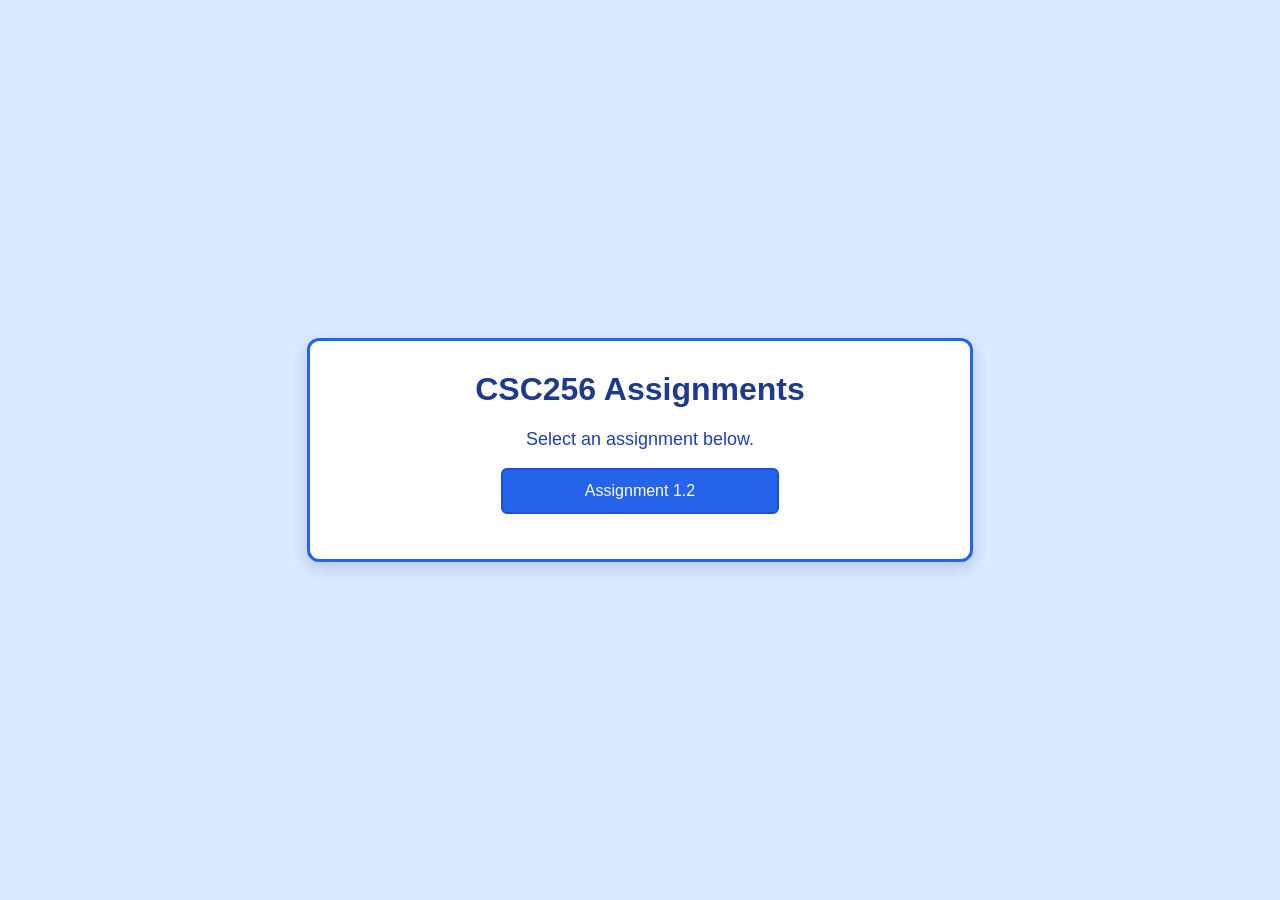
==== index.html @ c7e02e3a "Update index.html" ====
<!DOCTYPE html>
<html lang="en">
<head>
    <meta charset="UTF-8">
    <meta name="viewport" content="width=device-width, initial-scale=1.0">

    <title>CSC256 Assignments</title>

    <style>
        body {
            font-family: Arial, sans-serif;
            background-color: #dbeafe;
            margin: 0;
            min-height: 100vh;

            display: flex;
            justify-content: center;
            align-items: center;
        }

        main {
            width: 90%;
            max-width: 600px;
            padding: 30px;

            background-color: white;
            border: 3px solid #2563eb;
            border-radius: 12px;

            text-align: center;
            box-shadow: 0 6px 16px rgba(30, 64, 175, 0.2);
        }

        h1 {
            color: #1e3a8a;
            margin-top: 0;
        }

        p {
            color: #1e40af;
            font-size: 18px;
        }

        .assignment-button {
            display: block;
            width: 250px;
            margin: 15px auto;
            padding: 12px;

            background-color: #2563eb;
            color: white;

            text-decoration: none;
            border: 2px solid #1d4ed8;
            border-radius: 6px;
        }

        .assignment-button:hover {
            background-color: #1d4ed8;
        }
    </style>
</head>

<body>
    <main>
        <h1>CSC256 Assignments</h1>

        <p>Select an assignment below.</p>

        <a class="assignment-button" href="1.2/">
            Assignment 1.2
        </a>
    </main>
</body>
</html>
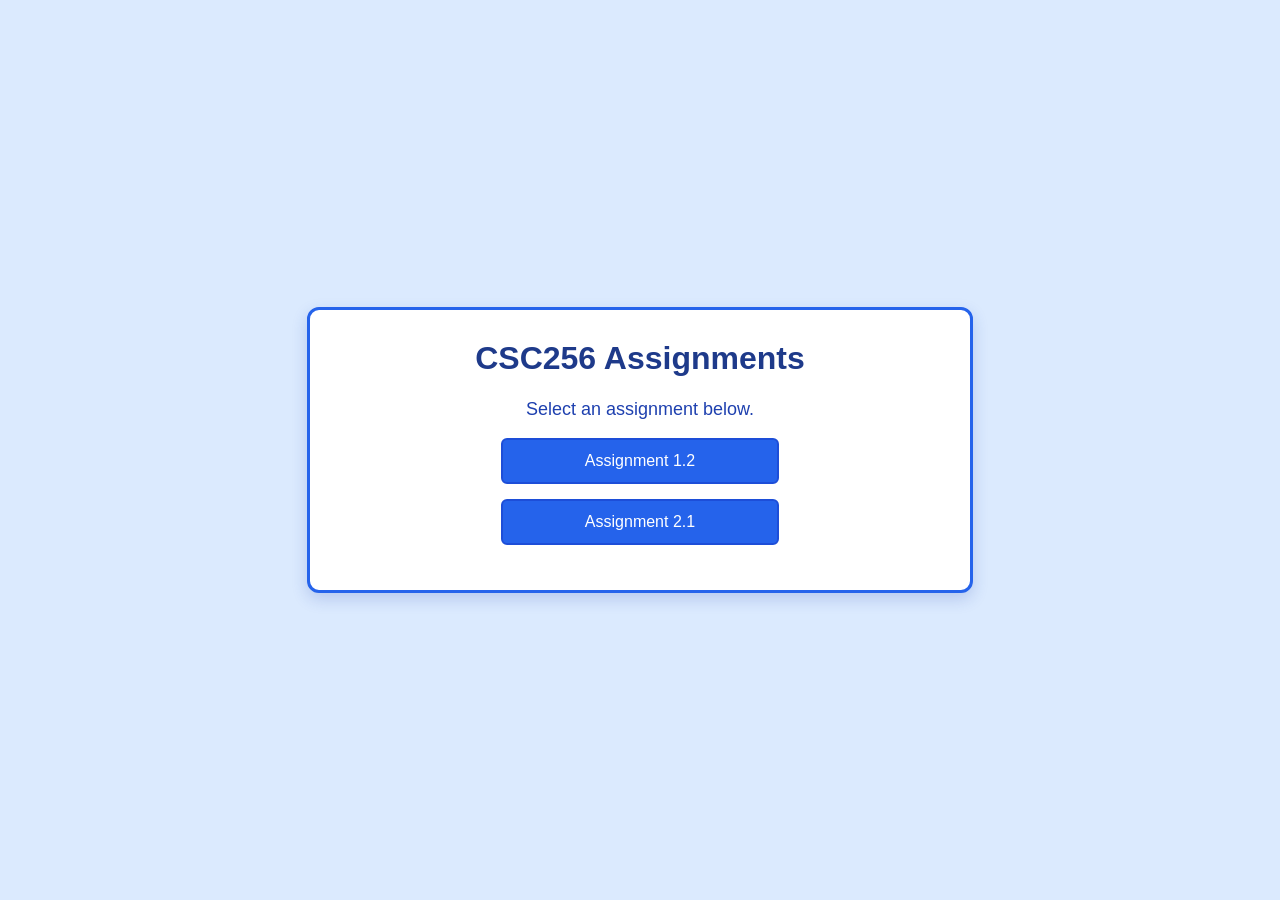
==== commit b50463ac: "Add link for Assignment 2.1 in index.html" ====
--- a/index.html
+++ b/index.html
@@ -70,6 +70,9 @@
         <a class="assignment-button" href="1.2/">
             Assignment 1.2
         </a>
+        <a class="assignment-button" href="2.1/">
+            Assignment 2.1
+        </a>
     </main>
 </body>
 </html>
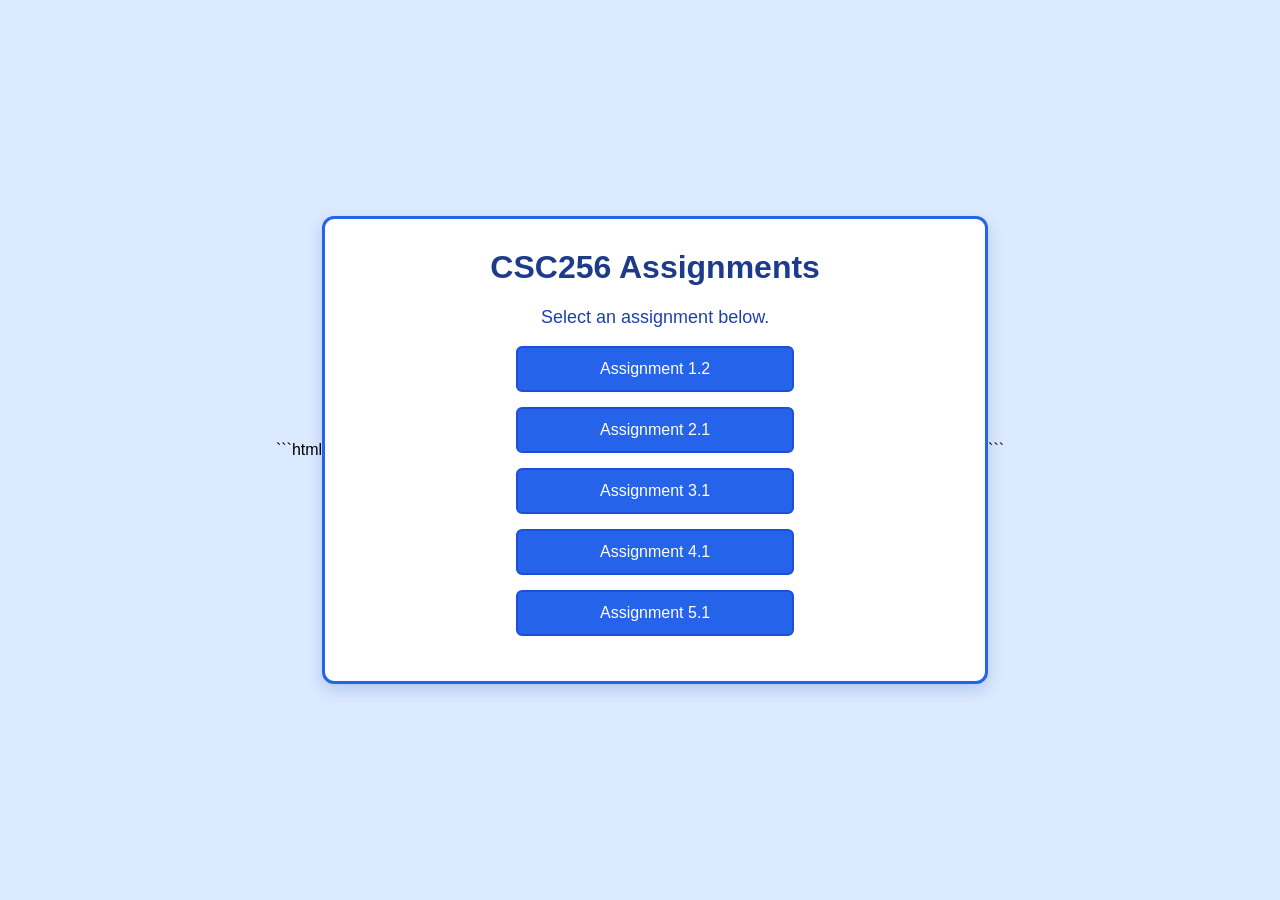
==== commit 017702d1: "Update index.html" ====
--- a/index.html
+++ b/index.html
@@ -1,3 +1,4 @@
+```html
 <!DOCTYPE html>
 <html lang="en">
 <head>
@@ -70,9 +71,23 @@
         <a class="assignment-button" href="1.2/">
             Assignment 1.2
         </a>
+
         <a class="assignment-button" href="2.1/">
             Assignment 2.1
+        </a>
+
+        <a class="assignment-button" href="3.1/">
+            Assignment 3.1
+        </a>
+
+        <a class="assignment-button" href="4.1/">
+            Assignment 4.1
+        </a>
+
+        <a class="assignment-button" href="5.1/">
+            Assignment 5.1
         </a>
     </main>
 </body>
 </html>
+```
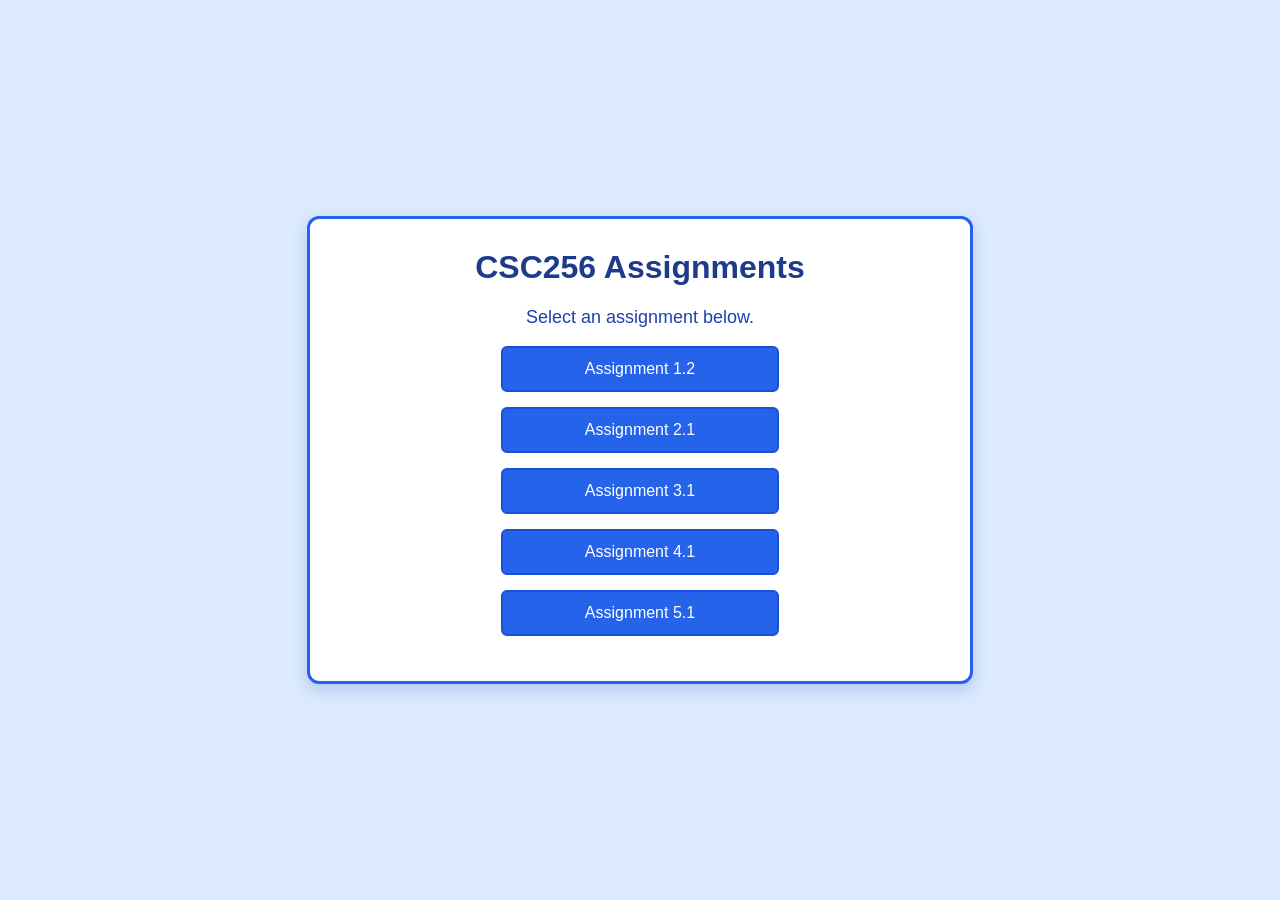
==== commit 25bb4683: "Remove markdown code block from index.html" ====
--- a/index.html
+++ b/index.html
@@ -1,4 +1,3 @@
-```html
 <!DOCTYPE html>
 <html lang="en">
 <head>
@@ -90,4 +89,3 @@
     </main>
 </body>
 </html>
-```
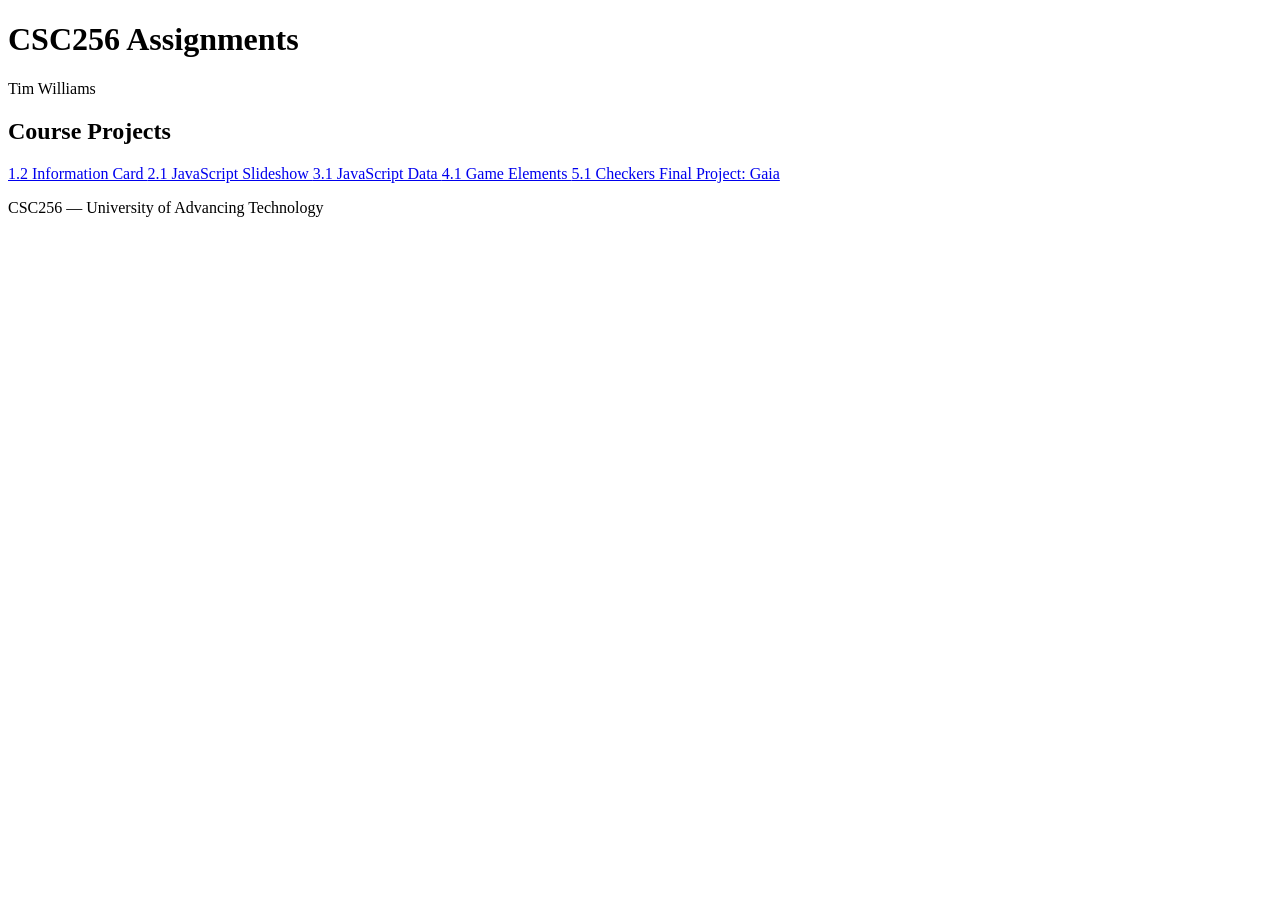
==== commit a848c187: "Update index.html" ====
--- a/index.html
+++ b/index.html
@@ -6,86 +6,47 @@
 
     <title>CSC256 Assignments</title>
 
-    <style>
-        body {
-            font-family: Arial, sans-serif;
-            background-color: #dbeafe;
-            margin: 0;
-            min-height: 100vh;
-
-            display: flex;
-            justify-content: center;
-            align-items: center;
-        }
-
-        main {
-            width: 90%;
-            max-width: 600px;
-            padding: 30px;
-
-            background-color: white;
-            border: 3px solid #2563eb;
-            border-radius: 12px;
-
-            text-align: center;
-            box-shadow: 0 6px 16px rgba(30, 64, 175, 0.2);
-        }
-
-        h1 {
-            color: #1e3a8a;
-            margin-top: 0;
-        }
-
-        p {
-            color: #1e40af;
-            font-size: 18px;
-        }
-
-        .assignment-button {
-            display: block;
-            width: 250px;
-            margin: 15px auto;
-            padding: 12px;
-
-            background-color: #2563eb;
-            color: white;
-
-            text-decoration: none;
-            border: 2px solid #1d4ed8;
-            border-radius: 6px;
-        }
-
-        .assignment-button:hover {
-            background-color: #1d4ed8;
-        }
-    </style>
+    <link rel="stylesheet" href="style.css">
 </head>
 
 <body>
+    <header>
+        <h1>CSC256 Assignments</h1>
+        <p>Tim Williams</p>
+    </header>
+
     <main>
-        <h1>CSC256 Assignments</h1>
+        <h2>Course Projects</h2>
 
-        <p>Select an assignment below.</p>
+        <section class="assignment-list">
+            <a class="assignment-button" href="1.2/">
+                1.2 Information Card
+            </a>
 
-        <a class="assignment-button" href="1.2/">
-            Assignment 1.2
-        </a>
+            <a class="assignment-button" href="2.1/">
+                2.1 JavaScript Slideshow
+            </a>
 
-        <a class="assignment-button" href="2.1/">
-            Assignment 2.1
-        </a>
+            <a class="assignment-button" href="3.1/">
+                3.1 JavaScript Data
+            </a>
 
-        <a class="assignment-button" href="3.1/">
-            Assignment 3.1
-        </a>
+            <a class="assignment-button" href="4.1/">
+                4.1 Game Elements
+            </a>
 
-        <a class="assignment-button" href="4.1/">
-            Assignment 4.1
-        </a>
+            <a class="assignment-button" href="5.1/">
+                5.1 Checkers
+            </a>
 
-        <a class="assignment-button" href="5.1/">
-            Assignment 5.1
-        </a>
+            <a class="assignment-button final-button" href="Final/">
+                Final Project: Gaia
+            </a>
+        </section>
     </main>
+
+    <footer>
+        <p>CSC256 — University of Advancing Technology</p>
+    </footer>
 </body>
 </html>
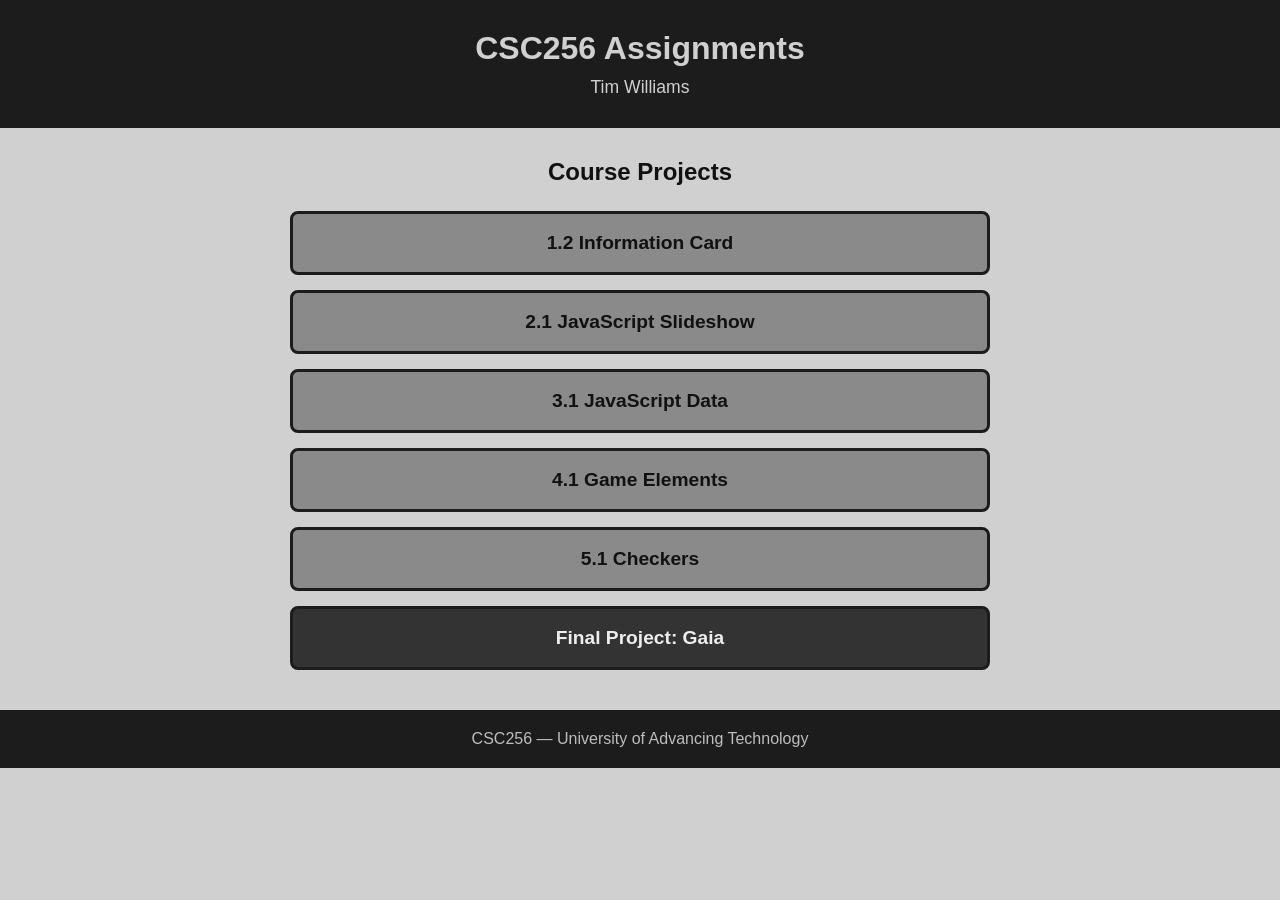
==== commit 93cb9829: "Update index.html" ====
--- a/index.html
+++ b/index.html
@@ -6,7 +6,89 @@
 
     <title>CSC256 Assignments</title>
 
-    <link rel="stylesheet" href="style.css">
+    <style>
+        * {
+            box-sizing: border-box;
+        }
+
+        body {
+            margin: 0;
+            min-height: 100vh;
+            background-color: #d0d0d0;
+            font-family: Arial, sans-serif;
+            color: #111111;
+        }
+
+        header {
+            padding: 30px 20px;
+            background-color: #1c1c1c;
+            color: #d0d0d0;
+            text-align: center;
+        }
+
+        header h1 {
+            margin: 0 0 10px;
+        }
+
+        header p {
+            margin: 0;
+            font-size: 1.1rem;
+        }
+
+        main {
+            width: 90%;
+            max-width: 700px;
+            margin: 30px auto;
+            text-align: center;
+        }
+
+        main h2 {
+            margin-bottom: 25px;
+        }
+
+        .assignment-list {
+            display: grid;
+            gap: 15px;
+        }
+
+        .assignment-button {
+            display: block;
+            padding: 18px;
+            border: 3px solid #1c1c1c;
+            border-radius: 8px;
+            background-color: #8a8a8a;
+            color: #111111;
+            font-size: 1.2rem;
+            font-weight: bold;
+            text-decoration: none;
+        }
+
+        .assignment-button:hover {
+            background-color: #555555;
+            color: #eeeeee;
+        }
+
+        .final-button {
+            background-color: #333333;
+            color: #eeeeee;
+        }
+
+        .final-button:hover {
+            background-color: #111111;
+        }
+
+        footer {
+            margin-top: 40px;
+            padding: 20px;
+            background-color: #1c1c1c;
+            color: #bdbdbd;
+            text-align: center;
+        }
+
+        footer p {
+            margin: 0;
+        }
+    </style>
 </head>
 
 <body>
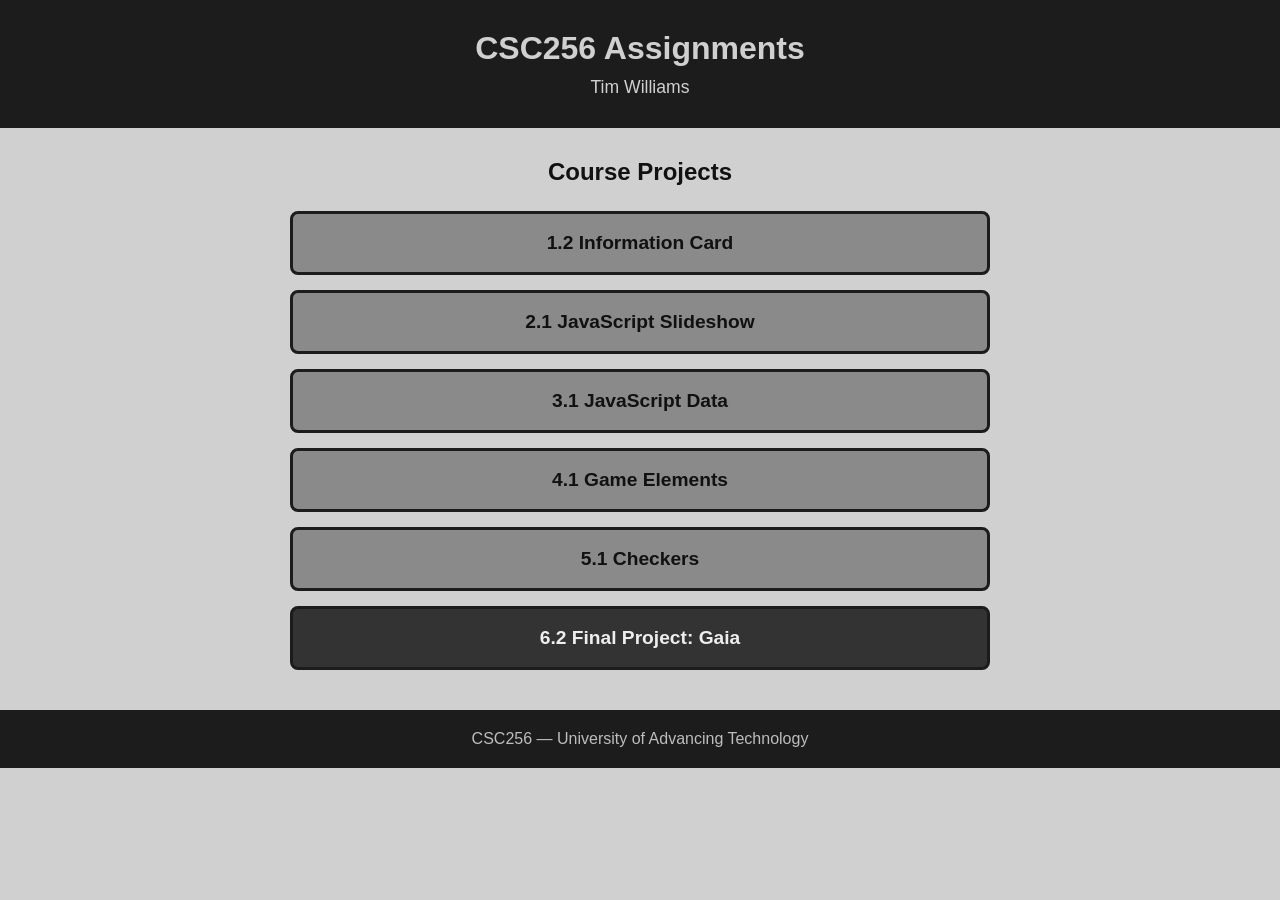
==== commit dc99a154: "Update index.html" ====
--- a/index.html
+++ b/index.html
@@ -1,8 +1,12 @@
 <!DOCTYPE html>
 <html lang="en">
+
 <head>
     <meta charset="UTF-8">
-    <meta name="viewport" content="width=device-width, initial-scale=1.0">
+
+    <meta
+        name="viewport"
+        content="width=device-width, initial-scale=1.0">
 
     <title>CSC256 Assignments</title>
 
@@ -121,14 +125,19 @@
                 5.1 Checkers
             </a>
 
-            <a class="assignment-button final-button" href="Final/">
-                Final Project: Gaia
+            <a
+                class="assignment-button final-button"
+                href="6.2/">
+                6.2 Final Project: Gaia
             </a>
         </section>
     </main>
 
     <footer>
-        <p>CSC256 — University of Advancing Technology</p>
+        <p>
+            CSC256 — University of Advancing Technology
+        </p>
     </footer>
 </body>
+
 </html>
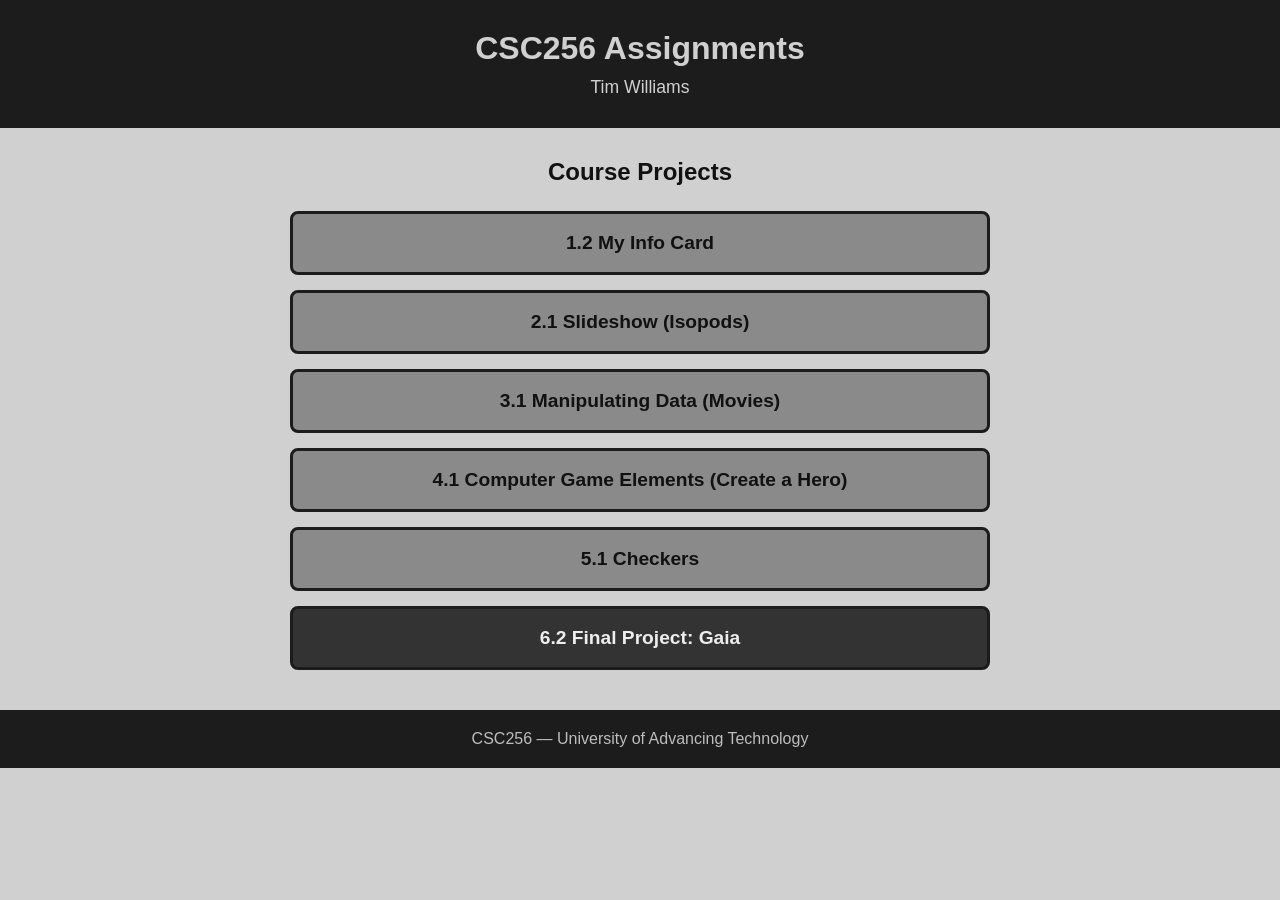
==== commit 7f97fe3a: "Update index.html" ====
--- a/index.html
+++ b/index.html
@@ -106,23 +106,23 @@
 
         <section class="assignment-list">
             <a class="assignment-button" href="1.2/">
-                1.2 Information Card
+                1.2 My Info Card
             </a>
 
             <a class="assignment-button" href="2.1/">
-                2.1 JavaScript Slideshow
+                2.1 Slideshow (Isopods)
             </a>
 
             <a class="assignment-button" href="3.1/">
-                3.1 JavaScript Data
+                3.1 Manipulating Data (Movies)
             </a>
 
             <a class="assignment-button" href="4.1/">
-                4.1 Game Elements
+                4.1 Computer Game Elements (Create a Hero)
             </a>
 
             <a class="assignment-button" href="5.1/">
-                5.1 Checkers
+                5.1 Checkers 
             </a>
 
             <a
